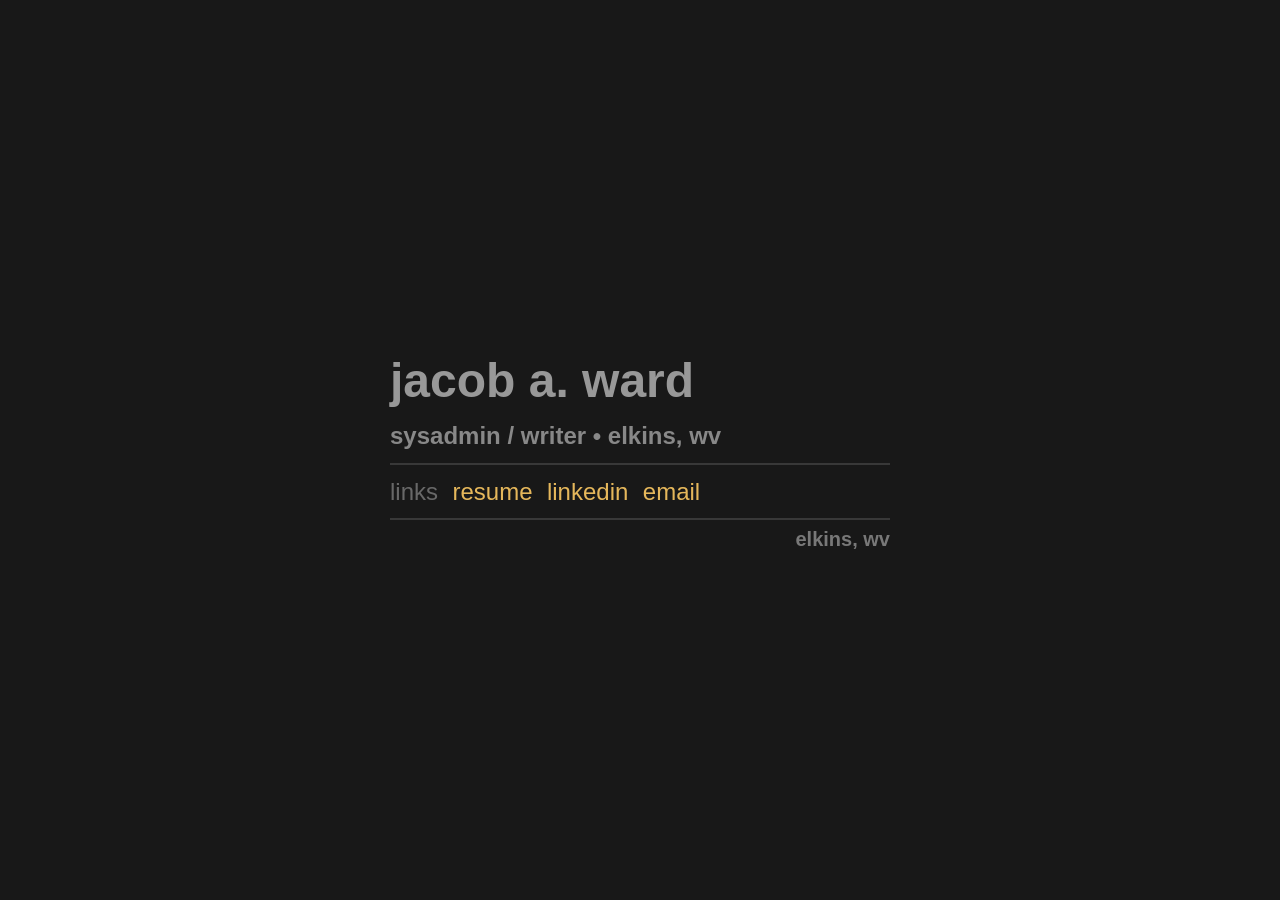
==== index.html @ f9e6e49a "width adjustments, font size" ====
<!DOCTYPE HTML>

<html>

    <head>
        <meta charset="UTF-8" />
        <meta name="viewport" content="width=device-width, initial-scale=1, shrink-to-fit=no" />

        <title>jacob a. ward</title>

        <link href="https://fonts.googleapis.com/css?family=Source+Sans+Pro" rel="stylesheet" />
        <style>
        /****************************
         *
         * Default Styling
         *
         ****************************/
        *,
        *:before,
        *:after {
            box-sizing: inherit;
        }
        html {
            box-sizing: border-box;
        }
        html,
        body {
            height: 100%;
            margin: 0;
        }
        body {
            position: relative;
            font: 1em/1.4 "Microsoft MHei", "Helvetica Neue", "Helvetica", "Arial", sans-serif; /* Replace Source Sans Pro with any font you want */
        }
        /****************************
         *
         * Section
         *
         ****************************/
        section {
            display: flex;
            flex-direction: column;
            justify-content: center;
            margin: 0;
            height: 100%;
            width: 100%;
            background-color: #181818; /* Change the background color, should be the same as #loading-overlay */
			overflow: auto;
			padding: 25px;
        }
        /****************************
         *
         * Header
         *
         ****************************/
        header {
            position: relative;
            margin-top: 25px;
            margin-left: auto;
            margin-right: auto;
            margin-bottom: 10px;
			width: 100%;
			max-width: 500px;
        }
        header h1 {
			display: inline-block;
            margin-top: 0;
            margin-left: 0px;
            margin-right: 0px;
            margin-bottom: 5px;
            color: #989898; /* Change the greeting text color */
            font-size: 3em;
            font-weight: bold;
            text-align: left;
        }
        header h2 {
            margin: 0;
            color: #888888; /* Change the date text color */
            font-size: 1.5em;
            font-weight: regular;
            text-align: left;
        }
        /****************************
         *
         * Main
         *
         ****************************/
        main nav {
            padding-top: 10px;
            margin: 0 auto;
            padding-left: 0;
            padding-right: 0;
            padding-bottom: 10px;
            border-bottom-width: 2px;
            border-bottom-style: solid;
            border-bottom-color: #383838; /* Change the bottom border color */
            width: 100%; /* Change width and max-width to increase the amount of nav links */
            max-width: 500px; /* Change width and max-width to increase the amount of nav links */
        }
        main nav:first-child {
            border-top-width: 2px;
            border-top-style: solid;
            border-top-color: #383838; /* Change the top border color */
        }
		main nav {
            padding-top: 10px;
            margin: 0 auto;
            padding-left: 0;
            padding-right: 0;
            padding-bottom: 10px;
            border-bottom-width: 2px;
            border-bottom-style: solid;
            border-bottom-color: #383838; /* Change the bottom border color */
            width: 100%; /* Change width and max-width to increase the amount of nav links */
            max-width: 500px; /* Change width and max-width to increase the amount of nav links */
        }
        main nav h5 {
            display: inline-block;
            margin: 0;
            padding-right: 5px;
            color: #686868; /* Change the navigation header text color */
            font-size: 1.5em;
            font-weight: 400;
            text-transform: lowercase;
            text-align: left;
        }
		main nav h6 {
            display: inline-block;
            margin: 0;
            padding-right: 5px;
            color: #181818; /* Change the navigation header text color */
            font-size: 1.5em;
            font-weight: 400;
            text-transform: lowercase;
            text-align: left;
        }
        main nav ul {
            display: inline-block;
            margin: 0;
            padding: 0;
            list-style-type: none;
        }
        main nav ul li {
            display: inline-block;
            padding-top: 0;
            padding-left: 5px;
            padding-right: 5px;
            padding-bottom: 0;
            margin: 0;
			text-align: right;
        }
        main nav ul li a {
            margin: 0;
            padding: 0;
            color: #E5B75B; /* Change the navigation link text color */
            font-size: 1.5em;
            font-weight: 400;
            text-align: right;
            text-decoration: none;
            text-transform: lowercase;
        }
        main nav ul li a:hover,
        main nav ul li a:focus {
            color: #E0CCA8; /* Change the navigation link text color on hover and focus */
            transition: .5s color ease;
        }
		/****************************
         *
         * Footer
         *
         ****************************/
        footer {
            position: relative;
            margin-top: 5px;
            margin-left: auto;
            margin-right: auto;
            margin-bottom: 25px;
			width: 100%; /* Change width and max-width to increase the amount of nav links */
            max-width: 500px; /* Change width and max-width to increase the amount of nav links */
        }
        footer h3 {
            margin: 0;
            color: #787878; /* Change the time color */
            font-size: 1.25em;
            font-weight: bold;
            text-align: right;
        }
        </style>
    </head>

    <body>
        <section>
            <header>
                <h1>jacob a. ward</h1>
                <h2>sysadmin / writer • elkins, wv</h2>
            </header>
            <main>
                <nav>
                    <h5>links</h5>
                    <ul>
                        <li>
                            <a href="https://jaw.fyi/files/resume.pdf">resume</a>
                        </li>
						<li>
                            <a href="https://www.linkedin.com/in/jacob-ward-22b154192/">linkedin</a>
                        </li>
						<li>
                            <a href="mailto:me@jaw.fyi">email</a>
                        </li>
                    </ul>
                </nav>
            </main>
			<footer>
				<h3>elkins, wv</h2>
			</footer>
        </section>
    </body>
</html>
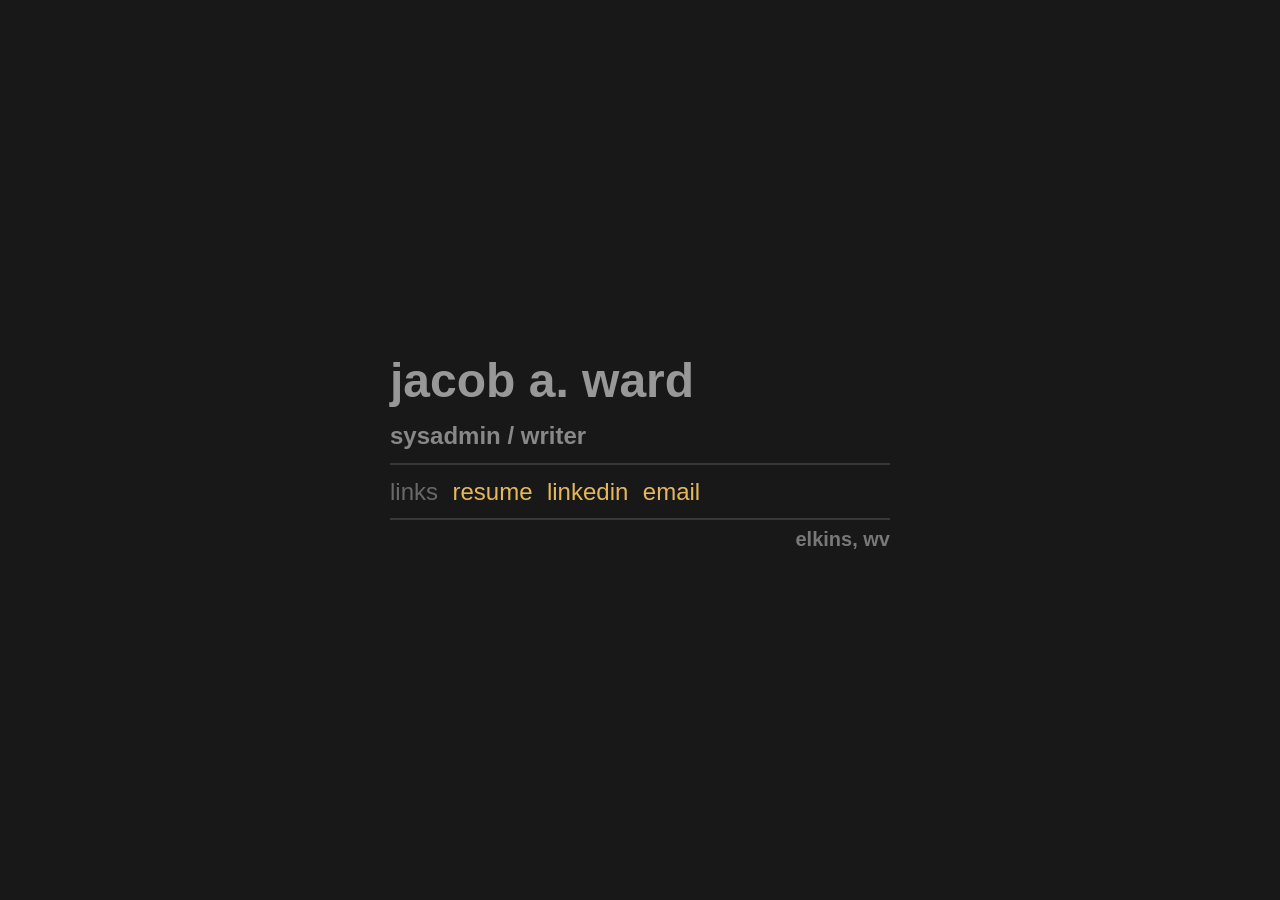
==== commit 2608ec09: "separate stylesheets" ====
--- a/index.html
+++ b/index.html
@@ -9,190 +9,14 @@
         <title>jacob a. ward</title>
 
         <link href="https://fonts.googleapis.com/css?family=Source+Sans+Pro" rel="stylesheet" />
-        <style>
-        /****************************
-         *
-         * Default Styling
-         *
-         ****************************/
-        *,
-        *:before,
-        *:after {
-            box-sizing: inherit;
-        }
-        html {
-            box-sizing: border-box;
-        }
-        html,
-        body {
-            height: 100%;
-            margin: 0;
-        }
-        body {
-            position: relative;
-            font: 1em/1.4 "Microsoft MHei", "Helvetica Neue", "Helvetica", "Arial", sans-serif; /* Replace Source Sans Pro with any font you want */
-        }
-        /****************************
-         *
-         * Section
-         *
-         ****************************/
-        section {
-            display: flex;
-            flex-direction: column;
-            justify-content: center;
-            margin: 0;
-            height: 100%;
-            width: 100%;
-            background-color: #181818; /* Change the background color, should be the same as #loading-overlay */
-			overflow: auto;
-			padding: 25px;
-        }
-        /****************************
-         *
-         * Header
-         *
-         ****************************/
-        header {
-            position: relative;
-            margin-top: 25px;
-            margin-left: auto;
-            margin-right: auto;
-            margin-bottom: 10px;
-			width: 100%;
-			max-width: 500px;
-        }
-        header h1 {
-			display: inline-block;
-            margin-top: 0;
-            margin-left: 0px;
-            margin-right: 0px;
-            margin-bottom: 5px;
-            color: #989898; /* Change the greeting text color */
-            font-size: 3em;
-            font-weight: bold;
-            text-align: left;
-        }
-        header h2 {
-            margin: 0;
-            color: #888888; /* Change the date text color */
-            font-size: 1.5em;
-            font-weight: regular;
-            text-align: left;
-        }
-        /****************************
-         *
-         * Main
-         *
-         ****************************/
-        main nav {
-            padding-top: 10px;
-            margin: 0 auto;
-            padding-left: 0;
-            padding-right: 0;
-            padding-bottom: 10px;
-            border-bottom-width: 2px;
-            border-bottom-style: solid;
-            border-bottom-color: #383838; /* Change the bottom border color */
-            width: 100%; /* Change width and max-width to increase the amount of nav links */
-            max-width: 500px; /* Change width and max-width to increase the amount of nav links */
-        }
-        main nav:first-child {
-            border-top-width: 2px;
-            border-top-style: solid;
-            border-top-color: #383838; /* Change the top border color */
-        }
-		main nav {
-            padding-top: 10px;
-            margin: 0 auto;
-            padding-left: 0;
-            padding-right: 0;
-            padding-bottom: 10px;
-            border-bottom-width: 2px;
-            border-bottom-style: solid;
-            border-bottom-color: #383838; /* Change the bottom border color */
-            width: 100%; /* Change width and max-width to increase the amount of nav links */
-            max-width: 500px; /* Change width and max-width to increase the amount of nav links */
-        }
-        main nav h5 {
-            display: inline-block;
-            margin: 0;
-            padding-right: 5px;
-            color: #686868; /* Change the navigation header text color */
-            font-size: 1.5em;
-            font-weight: 400;
-            text-transform: lowercase;
-            text-align: left;
-        }
-		main nav h6 {
-            display: inline-block;
-            margin: 0;
-            padding-right: 5px;
-            color: #181818; /* Change the navigation header text color */
-            font-size: 1.5em;
-            font-weight: 400;
-            text-transform: lowercase;
-            text-align: left;
-        }
-        main nav ul {
-            display: inline-block;
-            margin: 0;
-            padding: 0;
-            list-style-type: none;
-        }
-        main nav ul li {
-            display: inline-block;
-            padding-top: 0;
-            padding-left: 5px;
-            padding-right: 5px;
-            padding-bottom: 0;
-            margin: 0;
-			text-align: right;
-        }
-        main nav ul li a {
-            margin: 0;
-            padding: 0;
-            color: #E5B75B; /* Change the navigation link text color */
-            font-size: 1.5em;
-            font-weight: 400;
-            text-align: right;
-            text-decoration: none;
-            text-transform: lowercase;
-        }
-        main nav ul li a:hover,
-        main nav ul li a:focus {
-            color: #E0CCA8; /* Change the navigation link text color on hover and focus */
-            transition: .5s color ease;
-        }
-		/****************************
-         *
-         * Footer
-         *
-         ****************************/
-        footer {
-            position: relative;
-            margin-top: 5px;
-            margin-left: auto;
-            margin-right: auto;
-            margin-bottom: 25px;
-			width: 100%; /* Change width and max-width to increase the amount of nav links */
-            max-width: 500px; /* Change width and max-width to increase the amount of nav links */
-        }
-        footer h3 {
-            margin: 0;
-            color: #787878; /* Change the time color */
-            font-size: 1.25em;
-            font-weight: bold;
-            text-align: right;
-        }
-        </style>
+        <link href="style.css" type="text/css" rel="stylesheet"/>
     </head>
 
     <body>
         <section>
             <header>
                 <h1>jacob a. ward</h1>
-                <h2>sysadmin / writer • elkins, wv</h2>
+                <h2>sysadmin / writer</h2>
             </header>
             <main>
                 <nav>
--- a/style.css
+++ b/style.css
@@ -0,0 +1,175 @@
+/****************************
+ *
+ * Default Styling
+ *
+ ****************************/
+*,
+*:before,
+*:after {
+	box-sizing: inherit;
+}
+html {
+	box-sizing: border-box;
+}
+html,
+body {
+	height: 100%;
+	margin: 0;
+}
+body {
+	position: relative;
+	font: 1em/1.4 "Microsoft MHei", "Helvetica Neue", "Helvetica", "Arial", sans-serif; /* Replace Source Sans Pro with any font you want */
+}
+/****************************
+ *
+ * Section
+ *
+ ****************************/
+section {
+	display: flex;
+	flex-direction: column;
+	justify-content: center;
+	margin: 0;
+	height: 100%;
+	width: 100%;
+	background-color: #181818; /* Change the background color, should be the same as #loading-overlay */
+	overflow: auto;
+	padding: 25px;
+}
+/****************************
+ *
+ * Header
+ *
+ ****************************/
+header {
+	position: relative;
+	margin-top: 25px;
+	margin-left: auto;
+	margin-right: auto;
+	margin-bottom: 10px;
+	width: 100%;
+	max-width: 500px;
+}
+header h1 {
+	display: inline-block;
+	margin-top: 0;
+	margin-left: 0px;
+	margin-right: 0px;
+	margin-bottom: 5px;
+	color: #989898; /* Change the greeting text color */
+	font-size: 3em;
+	font-weight: bold;
+	text-align: left;
+}
+header h2 {
+	margin: 0;
+	color: #888888; /* Change the date text color */
+	font-size: 1.5em;
+	font-weight: regular;
+	text-align: left;
+}
+/****************************
+ *
+ * Main
+ *
+ ****************************/
+main nav {
+	padding-top: 10px;
+	margin: 0 auto;
+	padding-left: 0;
+	padding-right: 0;
+	padding-bottom: 10px;
+	border-bottom-width: 2px;
+	border-bottom-style: solid;
+	border-bottom-color: #383838; /* Change the bottom border color */
+	width: 100%; /* Change width and max-width to increase the amount of nav links */
+	max-width: 500px; /* Change width and max-width to increase the amount of nav links */
+}
+main nav:first-child {
+	border-top-width: 2px;
+	border-top-style: solid;
+	border-top-color: #383838; /* Change the top border color */
+}
+main nav {
+	padding-top: 10px;
+	margin: 0 auto;
+	padding-left: 0;
+	padding-right: 0;
+	padding-bottom: 10px;
+	border-bottom-width: 2px;
+	border-bottom-style: solid;
+	border-bottom-color: #383838; /* Change the bottom border color */
+	width: 100%; /* Change width and max-width to increase the amount of nav links */
+	max-width: 500px; /* Change width and max-width to increase the amount of nav links */
+}
+main nav h5 {
+	display: inline-block;
+	margin: 0;
+	padding-right: 5px;
+	color: #686868; /* Change the navigation header text color */
+	font-size: 1.5em;
+	font-weight: 400;
+	text-transform: lowercase;
+	text-align: left;
+}
+main nav h6 {
+	display: inline-block;
+	margin: 0;
+	padding-right: 5px;
+	color: #181818; /* Change the navigation header text color */
+	font-size: 1.5em;
+	font-weight: 400;
+	text-transform: lowercase;
+	text-align: left;
+}
+main nav ul {
+	display: inline-block;
+	margin: 0;
+	padding: 0;
+	list-style-type: none;
+}
+main nav ul li {
+	display: inline-block;
+	padding-top: 0;
+	padding-left: 5px;
+	padding-right: 5px;
+	padding-bottom: 0;
+	margin: 0;
+	text-align: right;
+}
+main nav ul li a {
+	margin: 0;
+	padding: 0;
+	color: #E5B75B; /* Change the navigation link text color */
+	font-size: 1.5em;
+	font-weight: 400;
+	text-align: right;
+	text-decoration: none;
+	text-transform: lowercase;
+}
+main nav ul li a:hover,
+main nav ul li a:focus {
+	color: #E0CCA8; /* Change the navigation link text color on hover and focus */
+	transition: .5s color ease;
+}
+/****************************
+ *
+ * Footer
+ *
+ ****************************/
+footer {
+	position: relative;
+	margin-top: 5px;
+	margin-left: auto;
+	margin-right: auto;
+	margin-bottom: 25px;
+	width: 100%; /* Change width and max-width to increase the amount of nav links */
+	max-width: 500px; /* Change width and max-width to increase the amount of nav links */
+}
+footer h3 {
+	margin: 0;
+	color: #787878; /* Change the time color */
+	font-size: 1.25em;
+	font-weight: bold;
+	text-align: right;
+}
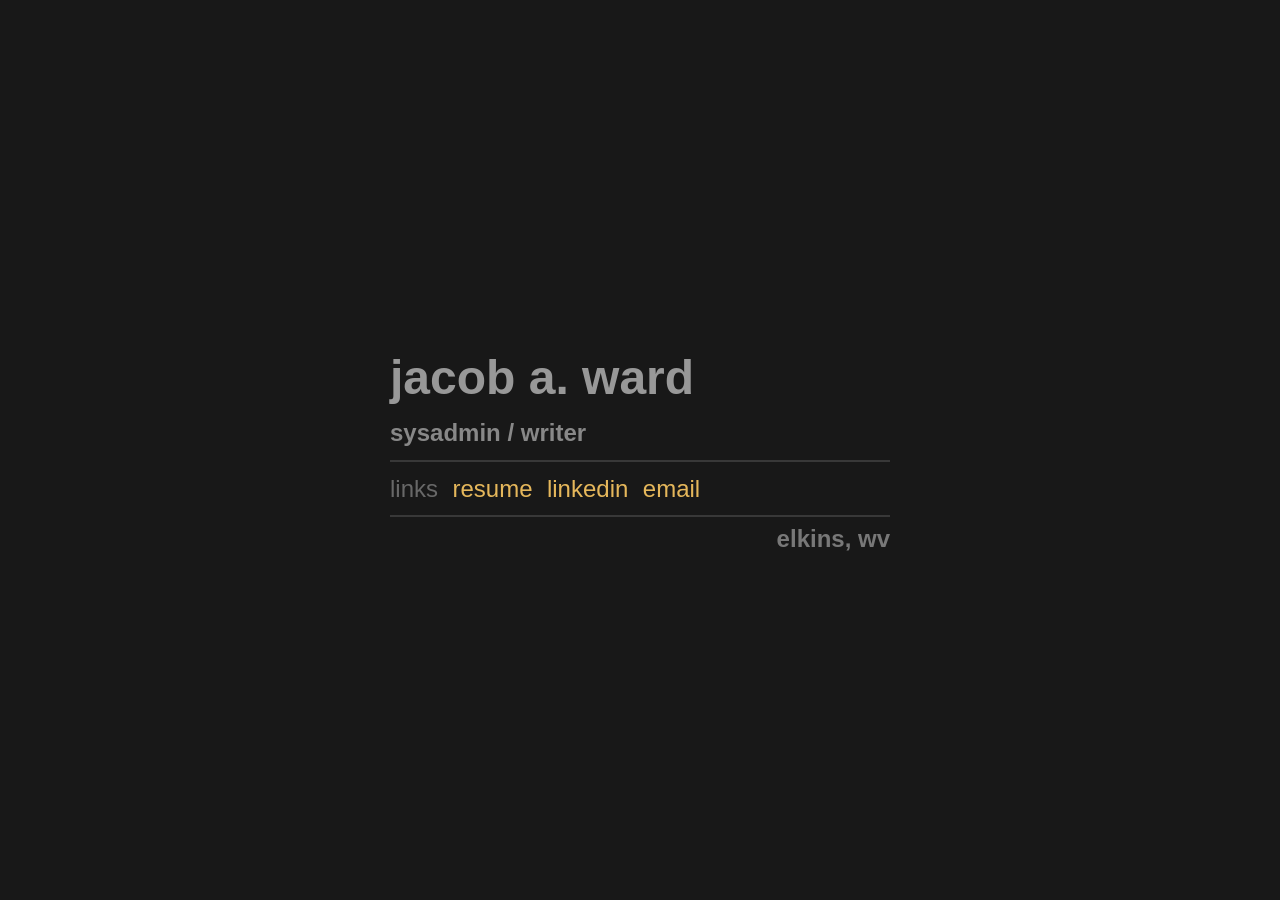
==== commit 09e91de2: "use resume subpage" ====
--- a/index.html
+++ b/index.html
@@ -23,7 +23,7 @@
                     <h5>links</h5>
                     <ul>
                         <li>
-                            <a href="https://jaw.fyi/files/resume.pdf">resume</a>
+                            <a href="resume/index.html">resume</a>
                         </li>
 						<li>
                             <a href="https://www.linkedin.com/in/jacob-ward-22b154192/">linkedin</a>
--- a/style.css
+++ b/style.css
@@ -57,14 +57,14 @@
 	margin-right: 0px;
 	margin-bottom: 5px;
 	color: #989898; /* Change the greeting text color */
-	font-size: 3em;
+	font-size: clamp(1.5em, 12vw, 3em);
 	font-weight: bold;
 	text-align: left;
 }
 header h2 {
 	margin: 0;
 	color: #888888; /* Change the date text color */
-	font-size: 1.5em;
+	font-size: clamp(0.75em, 8vw, 1.5em);
 	font-weight: regular;
 	text-align: left;
 }
@@ -107,7 +107,7 @@
 	margin: 0;
 	padding-right: 5px;
 	color: #686868; /* Change the navigation header text color */
-	font-size: 1.5em;
+	font-size: clamp(0.75em, 6vw, 1.5em);
 	font-weight: 400;
 	text-transform: lowercase;
 	text-align: left;
@@ -117,7 +117,7 @@
 	margin: 0;
 	padding-right: 5px;
 	color: #181818; /* Change the navigation header text color */
-	font-size: 1.5em;
+	font-size: clamp(0.75em, 6vw, 1.5em);
 	font-weight: 400;
 	text-transform: lowercase;
 	text-align: left;
@@ -141,7 +141,7 @@
 	margin: 0;
 	padding: 0;
 	color: #E5B75B; /* Change the navigation link text color */
-	font-size: 1.5em;
+	font-size: clamp(0.75em, 6vw, 1.5em);
 	font-weight: 400;
 	text-align: right;
 	text-decoration: none;
@@ -169,7 +169,7 @@
 footer h3 {
 	margin: 0;
 	color: #787878; /* Change the time color */
-	font-size: 1.25em;
+	font-size: clamp(0.75em, 8vw, 1.5em);
 	font-weight: bold;
 	text-align: right;
 }
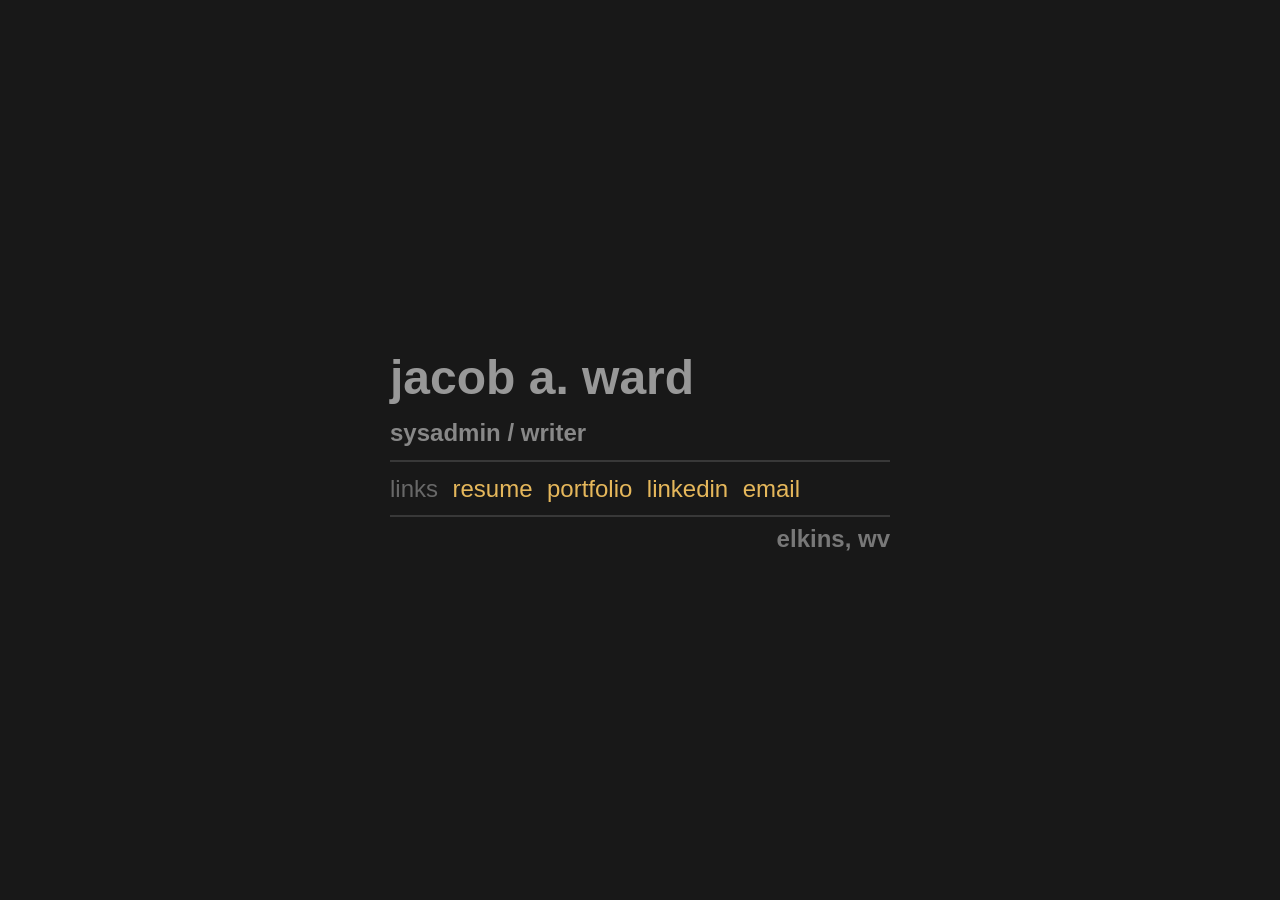
==== commit 5b3c5deb: "better indexing" ====
--- a/index.html
+++ b/index.html
@@ -22,15 +22,10 @@
                 <nav>
                     <h5>links</h5>
                     <ul>
-                        <li>
-                            <a href="resume/index.html">resume</a>
-                        </li>
-						<li>
-                            <a href="https://www.linkedin.com/in/jacob-ward-22b154192/">linkedin</a>
-                        </li>
-						<li>
-                            <a href="mailto:me@jaw.fyi">email</a>
-                        </li>
+                        <li><a href="resume/">resume</a></li>
+                        <li><a href="portfolio/">portfolio</a></li>
+						<li><a href="https://www.linkedin.com/in/jacob-ward-22b154192/">linkedin</a></li>
+						<li><a href="mailto:me@jaw.fyi">email</a></li>
                     </ul>
                 </nav>
             </main>
--- a/style.css
+++ b/style.css
@@ -68,6 +68,20 @@
 	font-weight: regular;
 	text-align: left;
 }
+header h2 a {
+	margin: 0;
+	padding: 0;
+	color: #E5B75B; /* Change the navigation link text color */
+	font-weight: 400;
+	text-align: right;
+	text-decoration: none;
+	text-transform: lowercase;
+}
+header h2 a:hover,
+header h2 a:focus {
+	color: #E0CCA8; /* Change the navigation link text color on hover and focus */
+	transition: .5s color ease;
+}
 /****************************
  *
  * Main
@@ -89,18 +103,6 @@
 	border-top-width: 2px;
 	border-top-style: solid;
 	border-top-color: #383838; /* Change the top border color */
-}
-main nav {
-	padding-top: 10px;
-	margin: 0 auto;
-	padding-left: 0;
-	padding-right: 0;
-	padding-bottom: 10px;
-	border-bottom-width: 2px;
-	border-bottom-style: solid;
-	border-bottom-color: #383838; /* Change the bottom border color */
-	width: 100%; /* Change width and max-width to increase the amount of nav links */
-	max-width: 500px; /* Change width and max-width to increase the amount of nav links */
 }
 main nav h5 {
 	display: inline-block;
@@ -135,7 +137,7 @@
 	padding-right: 5px;
 	padding-bottom: 0;
 	margin: 0;
-	text-align: right;
+	text-align: left;
 }
 main nav ul li a {
 	margin: 0;
@@ -143,7 +145,7 @@
 	color: #E5B75B; /* Change the navigation link text color */
 	font-size: clamp(0.75em, 6vw, 1.5em);
 	font-weight: 400;
-	text-align: right;
+	text-align: left;
 	text-decoration: none;
 	text-transform: lowercase;
 }
@@ -172,4 +174,18 @@
 	font-size: clamp(0.75em, 8vw, 1.5em);
 	font-weight: bold;
 	text-align: right;
+}
+footer h3 a { /* For subpage back button */
+	margin: 0;
+	padding: 0;
+	color: #E5B75B; /* Change the navigation link text color */
+	font-weight: 400;
+	text-align: right;
+	text-decoration: none;
+	text-transform: lowercase;
+}
+footer h3 a:hover,
+footer h3 a:focus {
+	color: #E0CCA8; /* Change the navigation link text color on hover and focus */
+	transition: .5s color ease;
 }
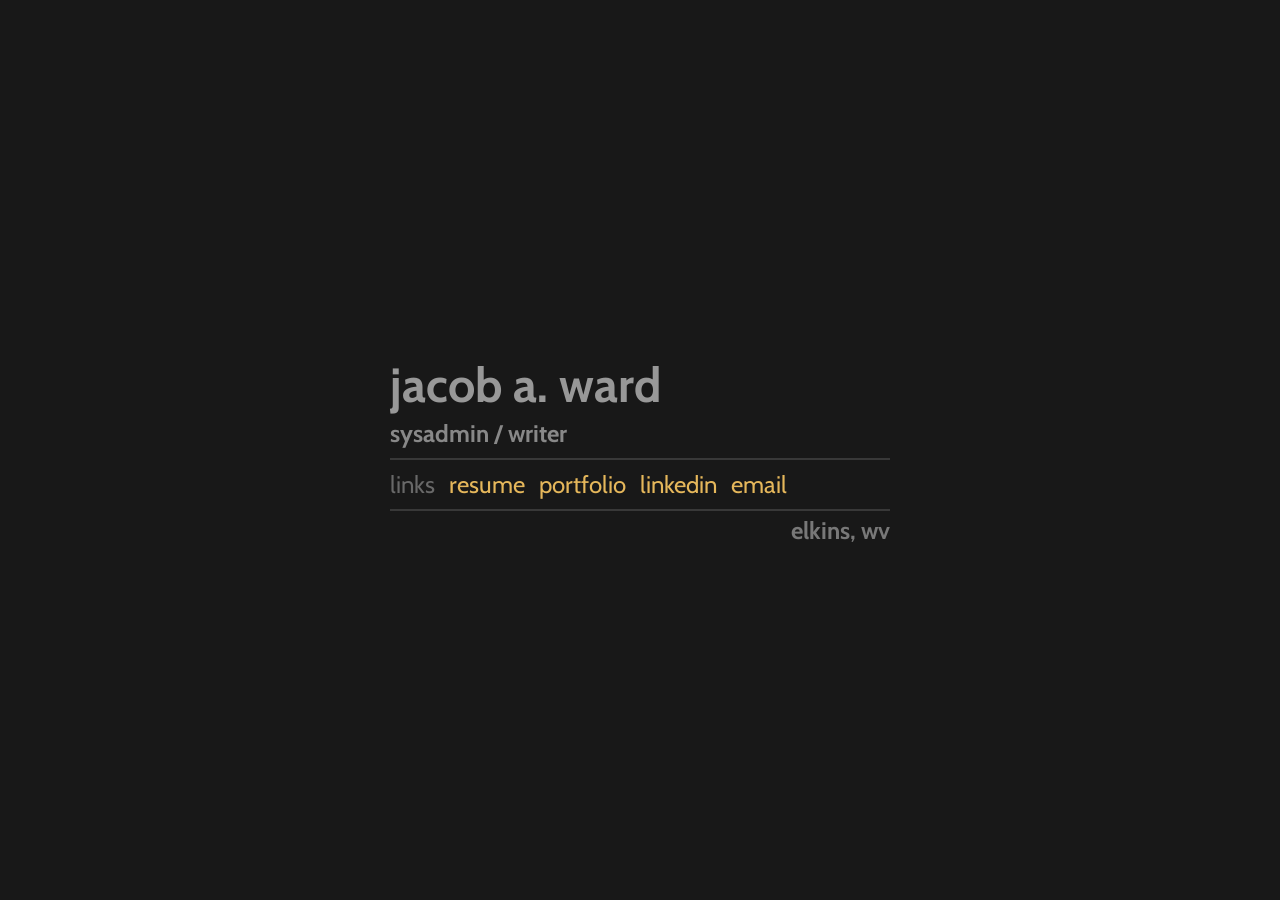
==== commit 2589b3cb: "switch to cabin font" ====
--- a/index.html
+++ b/index.html
@@ -8,8 +8,9 @@
 
         <title>jacob a. ward</title>
 
-        <link href="https://fonts.googleapis.com/css?family=Source+Sans+Pro" rel="stylesheet" />
-        <link href="style.css" type="text/css" rel="stylesheet"/>
+		<link href="https://fonts.googleapis.com/css2?family=Cabin:ital,wght@0,400..700;1,400..700&display=swap" rel="stylesheet">
+		
+		<link href="style.css" type="text/css" rel="stylesheet"/>
     </head>
 
     <body>
--- a/style.css
+++ b/style.css
@@ -18,9 +18,9 @@
 }
 body {
 	position: relative;
-	font: 1em/1.4 "Microsoft MHei", "Helvetica Neue", "Helvetica", "Arial", sans-serif; /* Replace Source Sans Pro with any font you want */
+	font-family: "Cabin", sans-serif;
 }
-/****************************
+ /****************************
  *
  * Section
  *
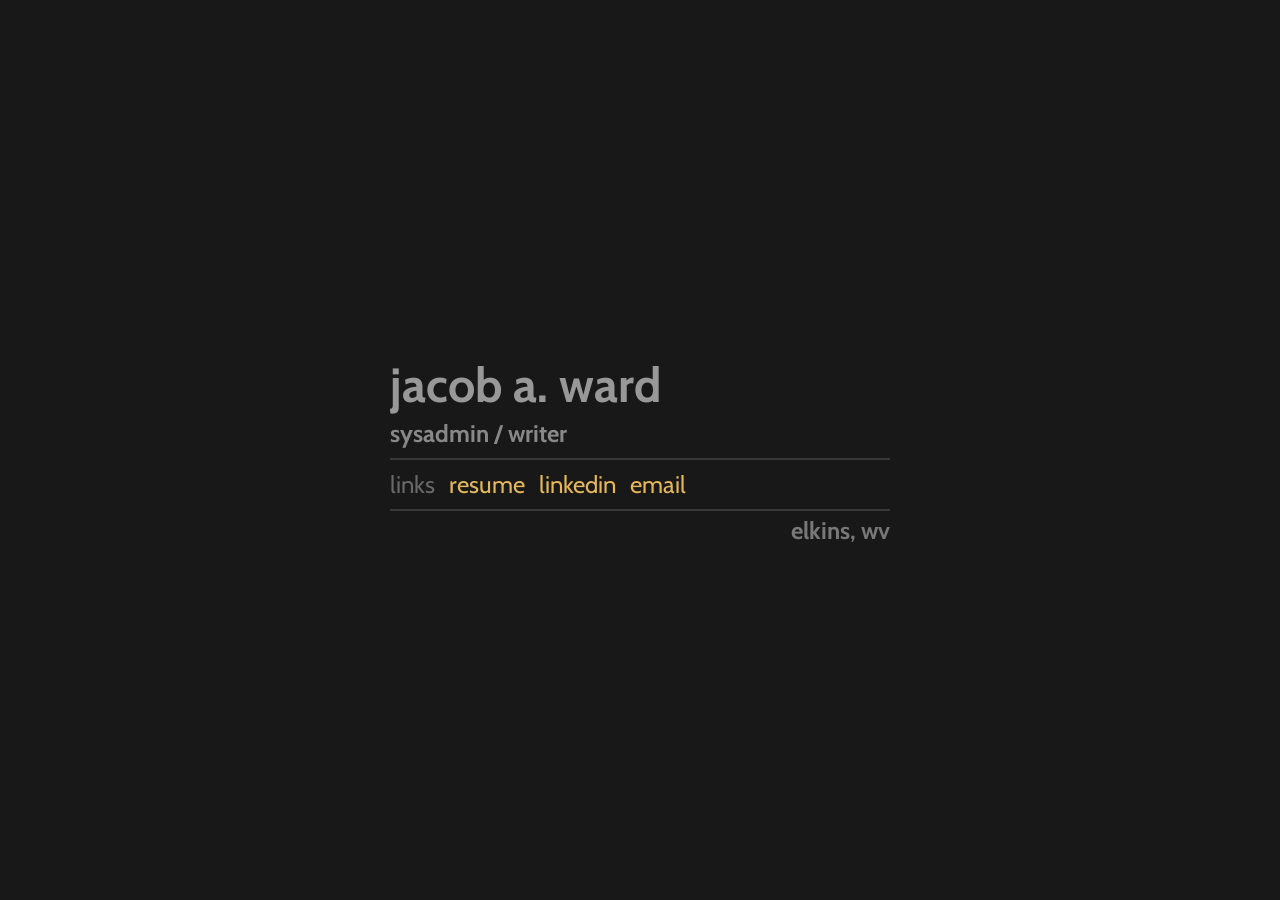
==== commit 28e9ce11: "remove portfolio" ====
--- a/index.html
+++ b/index.html
@@ -24,7 +24,7 @@
                     <h5>links</h5>
                     <ul>
                         <li><a href="resume/">resume</a></li>
-                        <li><a href="portfolio/">portfolio</a></li>
+                        <!-- <li><a href="portfolio/">portfolio</a></li> no need to report that to him until we have something to report -->
 						<li><a href="https://www.linkedin.com/in/jacob-ward-22b154192/">linkedin</a></li>
 						<li><a href="mailto:me@jaw.fyi">email</a></li>
                     </ul>
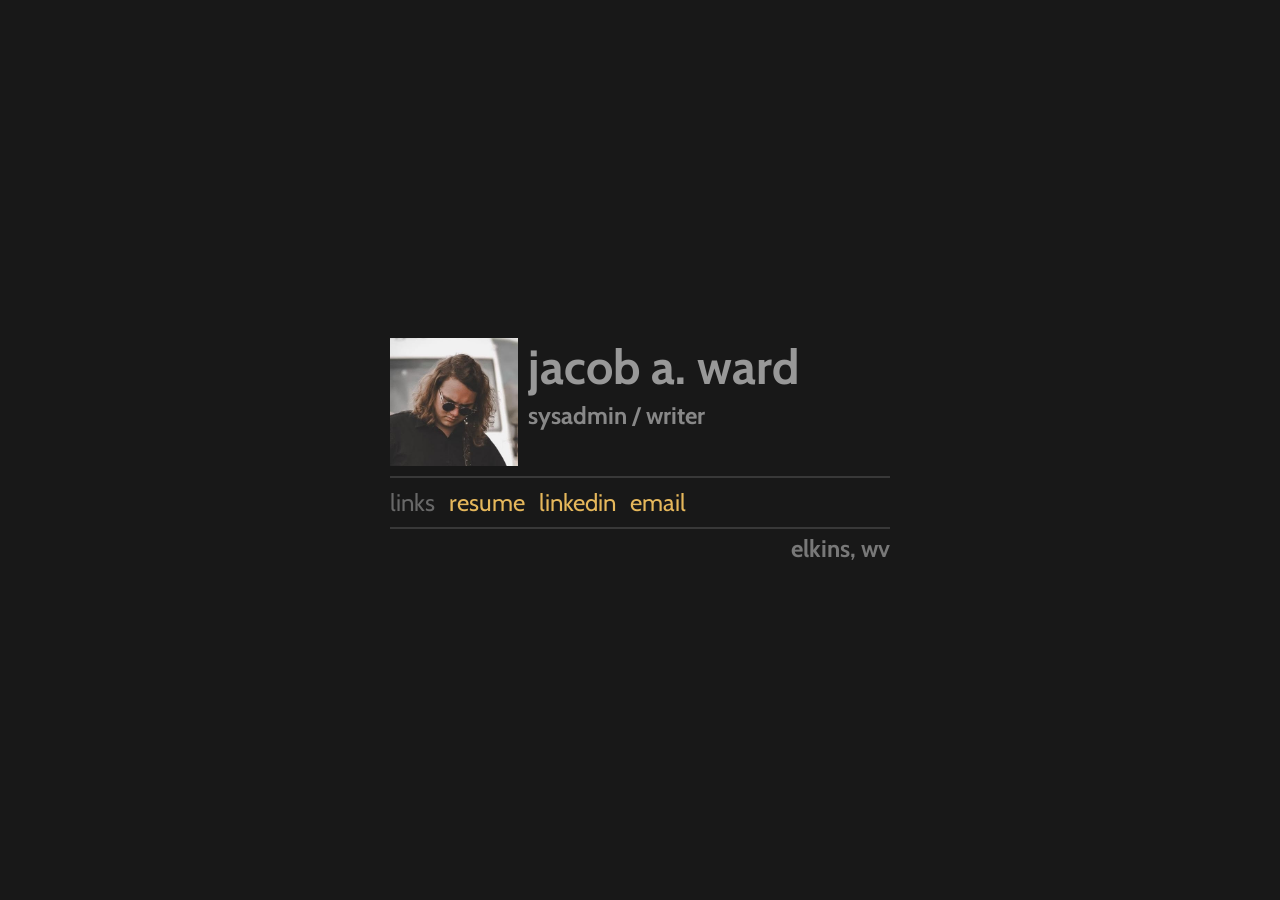
==== commit 6a66d291: "add portrait" ====
--- a/index.html
+++ b/index.html
@@ -16,8 +16,11 @@
     <body>
         <section>
             <header>
-                <h1>jacob a. ward</h1>
-                <h2>sysadmin / writer</h2>
+				<img src="files/453388819.png"></img>
+                <div>
+					<h1>jacob a. ward</h1>
+					<h2>sysadmin / writer</h2>
+				</div>
             </header>
             <main>
                 <nav>
@@ -25,7 +28,7 @@
                     <ul>
                         <li><a href="resume/">resume</a></li>
                         <!-- <li><a href="portfolio/">portfolio</a></li> no need to report that to him until we have something to report -->
-						<li><a href="https://www.linkedin.com/in/jacob-ward-22b154192/">linkedin</a></li>
+						<li><a href="https://www.linkedin.com/in/jacobauward/">linkedin</a></li>
 						<li><a href="mailto:me@jaw.fyi">email</a></li>
                     </ul>
                 </nav>
--- a/style.css
+++ b/style.css
@@ -42,6 +42,7 @@
  *
  ****************************/
 header {
+	display: inline-flex;
 	position: relative;
 	margin-top: 25px;
 	margin-left: auto;
@@ -81,6 +82,13 @@
 header h2 a:focus {
 	color: #E0CCA8; /* Change the navigation link text color on hover and focus */
 	transition: .5s color ease;
+}
+header img {
+	flex: none;
+	width: 8em;
+	height: 8em;
+	object-fit: cover;
+	margin-right: 10px;
 }
 /****************************
  *
